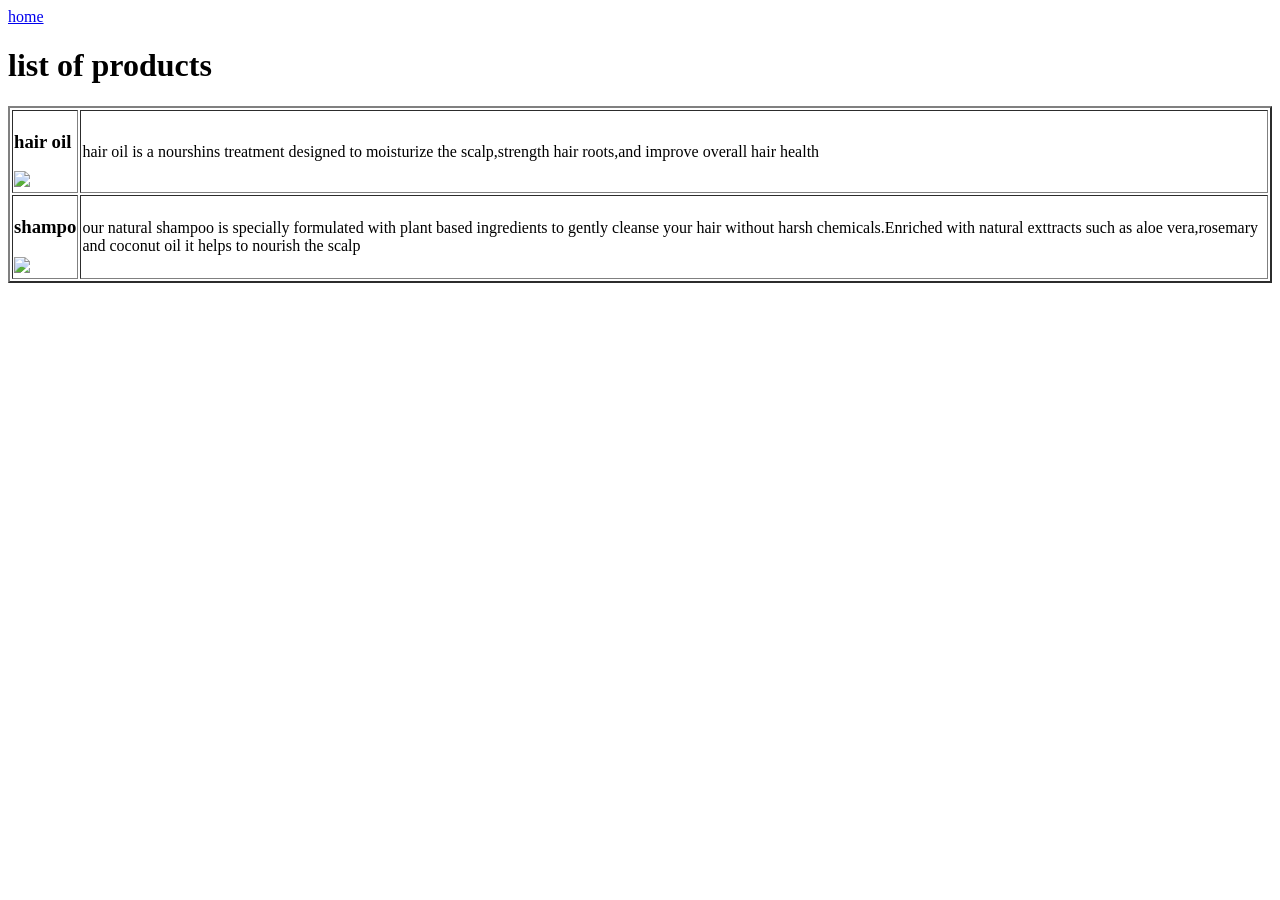
==== services.html @ 83672550 "Add files via upload" ====
<!DOCTYPE html>
<html>
<head>
	<meta charset="utf-8">
	<meta name="viewport" content="width=device-width, initial-scale=1">
	<title></title>
</head>
<body>
	<a href="index.html">home</a>
	<h1>list of products</h1>
	<table border="2">
		<tr>
			<td><h3>hair oil</h3>
				<img src="oil.jpg">
		</td>
		<td><p>hair oil is a nourshins treatment designed to moisturize the scalp,strength hair roots,and improve overall hair health</p></td>
	</tr>
	<tr>
		<td><h3>shampo</h3>
			<img src="shampoo.jpg">
		</td>
		<td><p>our natural shampoo is specially formulated with plant based ingredients to gently cleanse your hair without harsh chemicals.Enriched with natural exttracts such as aloe vera,rosemary and coconut oil it helps to nourish the scalp</td>


	</table>






</body>
</html>
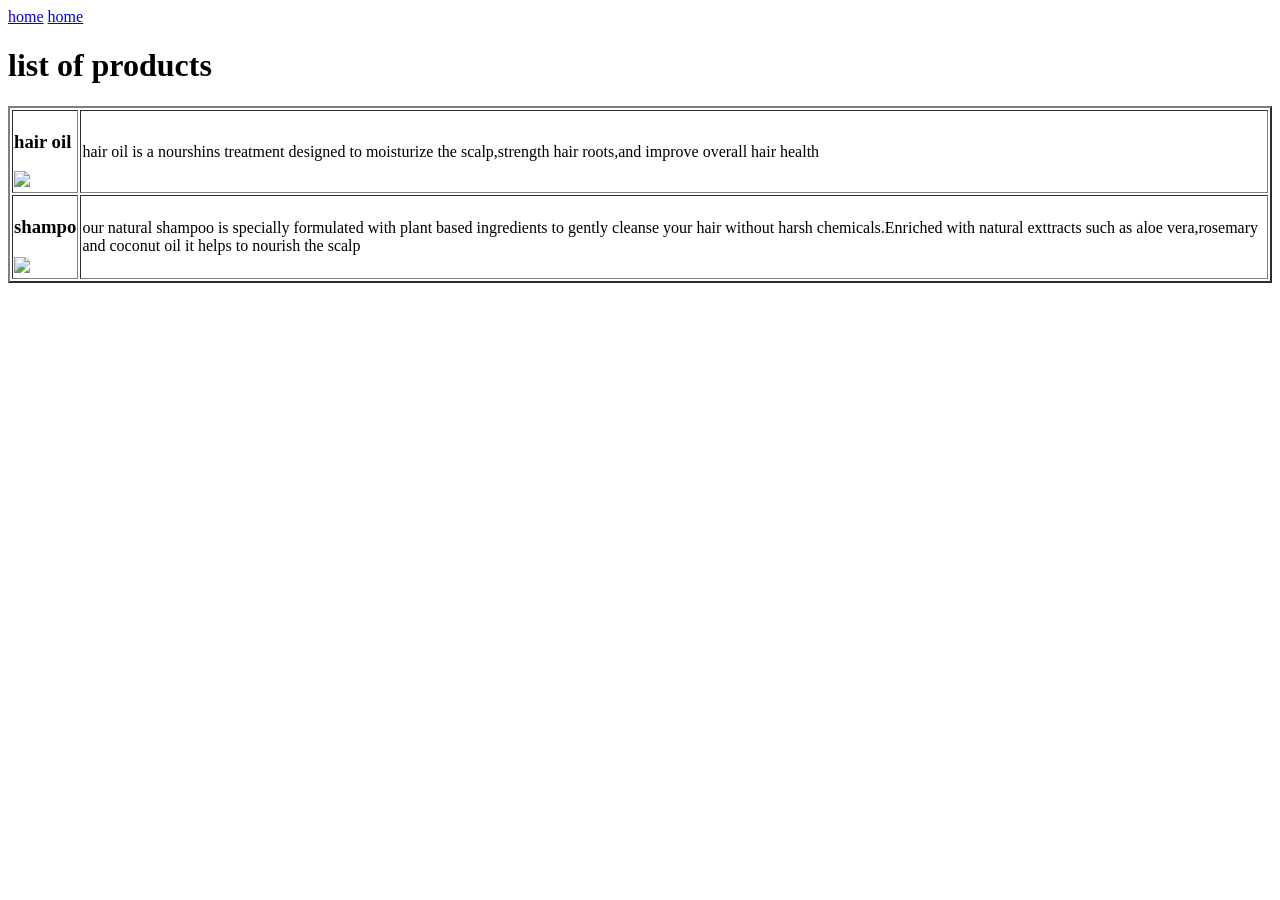
==== commit 4a71214e: "Update services.html" ====
--- a/services.html
+++ b/services.html
@@ -6,6 +6,7 @@
 	<title></title>
 </head>
 <body>
+	<a href="index.html">home</a>
 	<a href="index.html">home</a>
 	<h1>list of products</h1>
 	<table border="2">
@@ -30,4 +31,5 @@
 
 
 </body>
-</html>+
+</html>
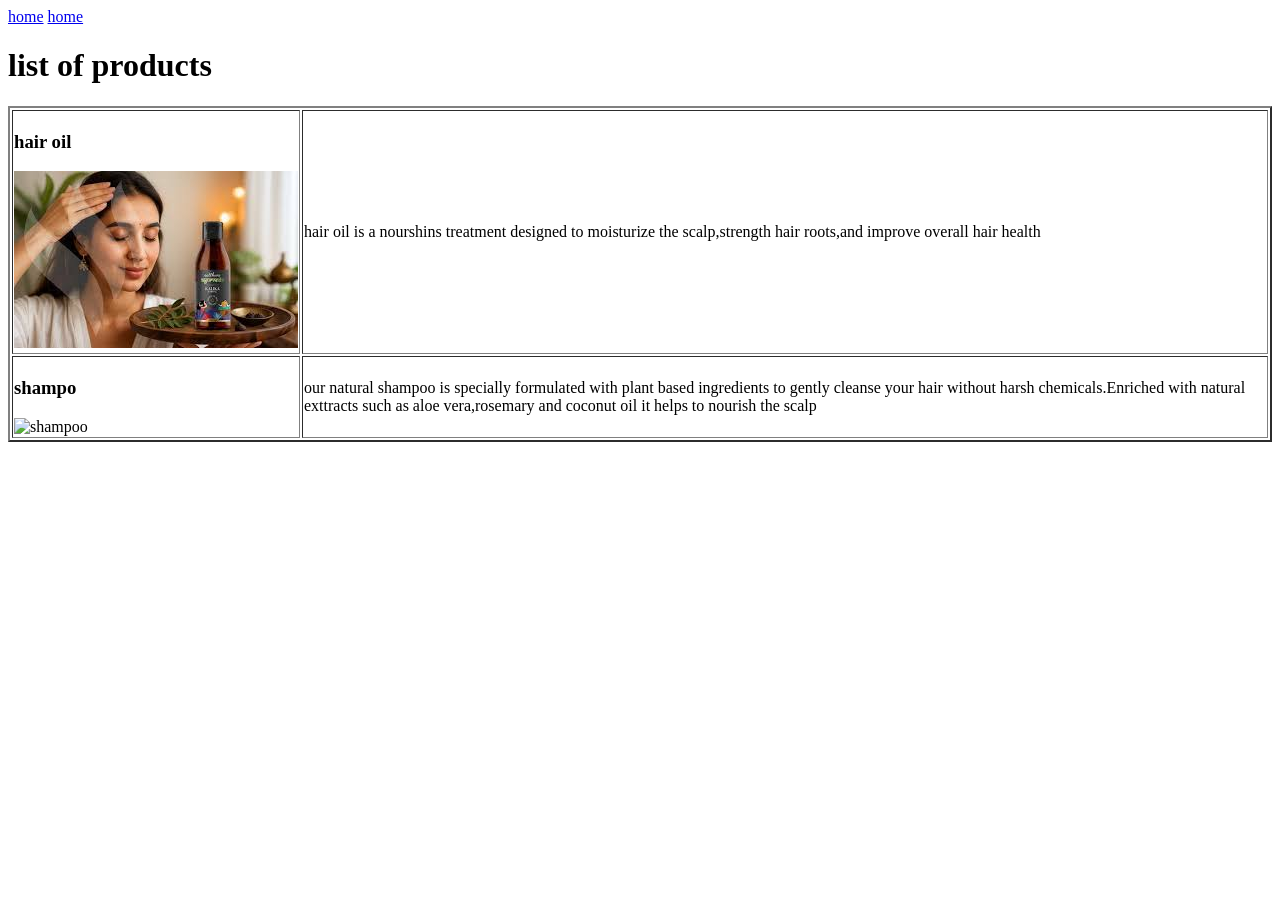
==== commit 4b7b2e1b: "Update services.html" ====
--- a/services.html
+++ b/services.html
@@ -12,13 +12,13 @@
 	<table border="2">
 		<tr>
 			<td><h3>hair oil</h3>
-				<img src="oil.jpg">
+				<img src="oil.jpg"alt="oil">
 		</td>
 		<td><p>hair oil is a nourshins treatment designed to moisturize the scalp,strength hair roots,and improve overall hair health</p></td>
 	</tr>
 	<tr>
 		<td><h3>shampo</h3>
-			<img src="shampoo.jpg">
+			<img src="shampoo.jpg"alt="shampoo">
 		</td>
 		<td><p>our natural shampoo is specially formulated with plant based ingredients to gently cleanse your hair without harsh chemicals.Enriched with natural exttracts such as aloe vera,rosemary and coconut oil it helps to nourish the scalp</td>
 
@@ -33,3 +33,4 @@
 </body>
 
 </html>
+
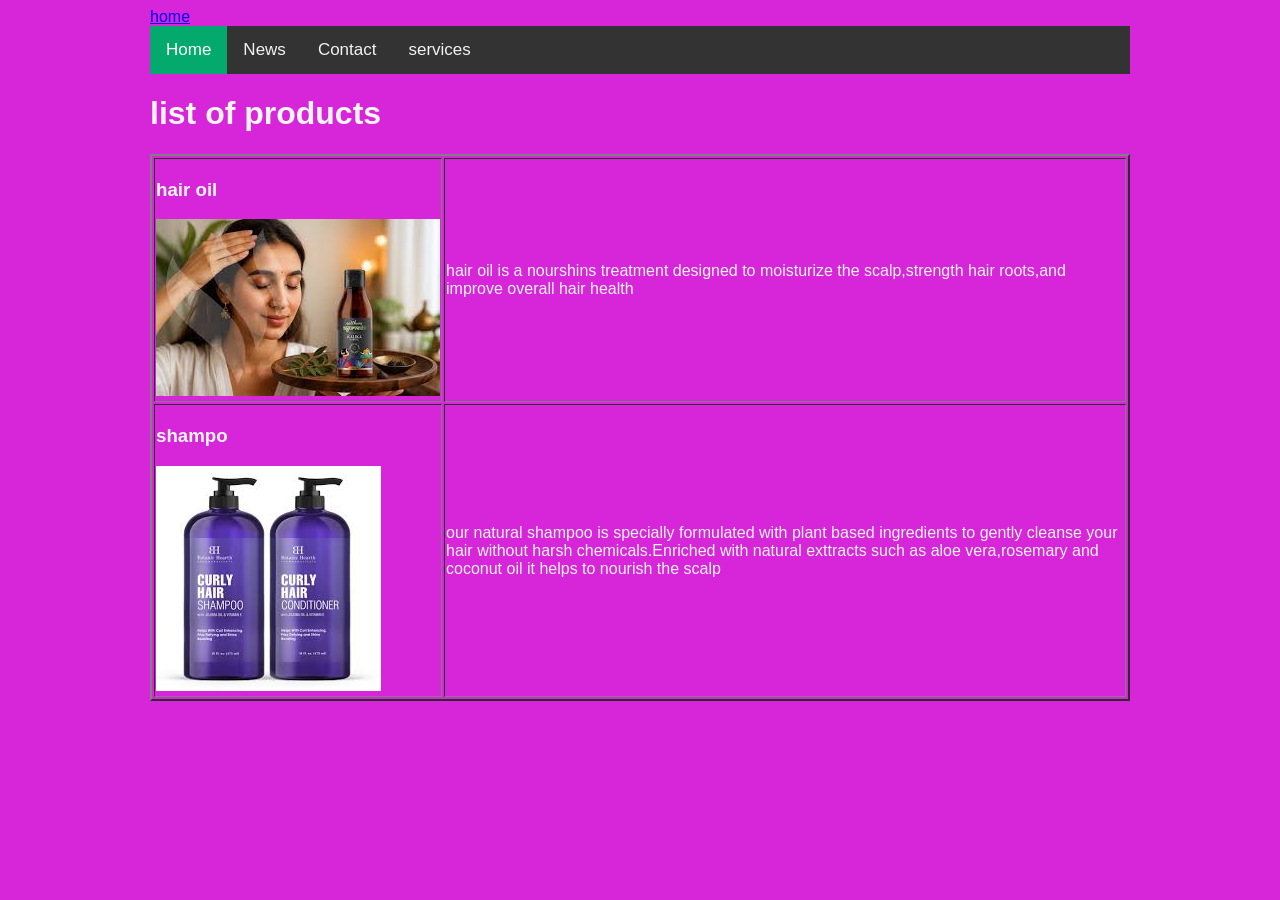
==== commit 4cad56e8: "Add files via upload" ====
--- a/services.html
+++ b/services.html
@@ -4,21 +4,27 @@
 	<meta charset="utf-8">
 	<meta name="viewport" content="width=device-width, initial-scale=1">
 	<title></title>
+	<link rel="stylesheet" type="text/css" href="style.css">
 </head>
+	<a href="index.html">home</a>
 <body>
-	<a href="index.html">home</a>
-	<a href="index.html">home</a>
+	<div class="topnav">
+	  <a class="active" href="index.html">Home</a>
+	  <a href="#news">News</a>
+	  <a href="#contact">Contact</a>
+	  <a href="services.html">services</a>
+      </div>
 	<h1>list of products</h1>
 	<table border="2">
 		<tr>
 			<td><h3>hair oil</h3>
-				<img src="oil.jpg"alt="oil">
+				<img src="oil.jpg">
 		</td>
 		<td><p>hair oil is a nourshins treatment designed to moisturize the scalp,strength hair roots,and improve overall hair health</p></td>
 	</tr>
 	<tr>
 		<td><h3>shampo</h3>
-			<img src="shampoo.jpg"alt="shampoo">
+			<img src="shampoo.jpg">
 		</td>
 		<td><p>our natural shampoo is specially formulated with plant based ingredients to gently cleanse your hair without harsh chemicals.Enriched with natural exttracts such as aloe vera,rosemary and coconut oil it helps to nourish the scalp</td>
 
@@ -31,6 +37,4 @@
 
 
 </body>
-
-</html>
-
+</html>
--- a/style.css
+++ b/style.css
@@ -0,0 +1,37 @@
+body{
+	background: #d725da;
+	color: whitesmoke;
+	font-family:arial ;
+	margin-right: 150px;
+	margin-left: 150px;
+	/* Add a black background color to the top navigation */
+.topnav {
+  background-color: #333;
+  overflow: hidden;
+}
+
+/* Style the links inside the navigation bar */
+.topnav a {
+  float: left;
+  color: #f2f2f2;
+  text-align: center;
+  padding: 14px 16px;
+  text-decoration: none;
+  font-size: 17px;
+}
+
+/* Change the color of links on hover */
+.topnav a:hover {
+  background-color: #ddd;
+  color: black;
+}
+
+/* Add a color to the active/current link */
+.topnav a.active {
+  background-color: #04AA6D;
+  color: white;
+}
+
+}
+
+
